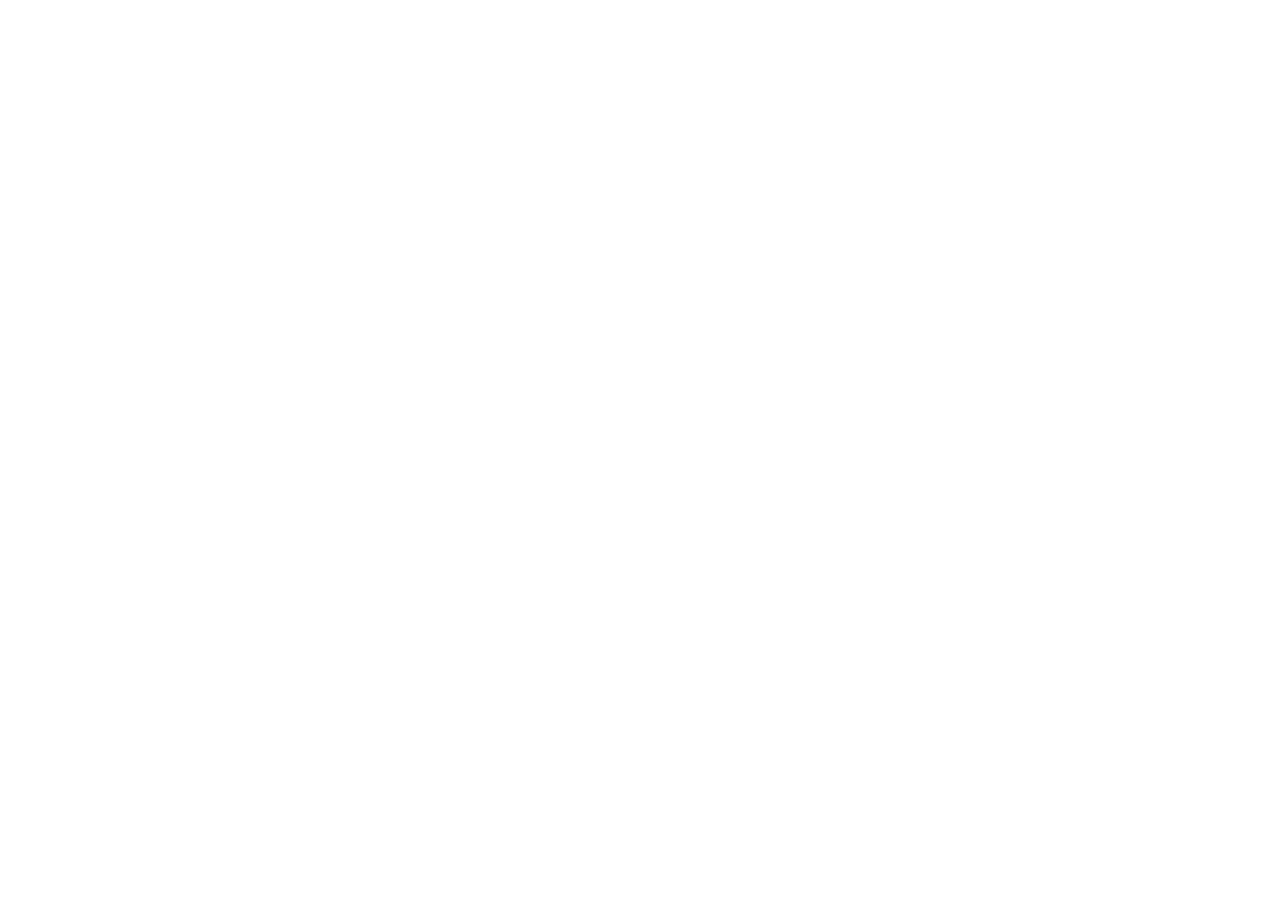
==== static/js/index.html @ 3be972c4 "first commit" ====
<!DOCTYPE html>
<html>
  <head>
    <title>Adam's Multiplayer Game</title>
    <link rel='stylesheet' href='css/main.css' type='text/css' />
    <!--
    <script src="/socket.io/socket.io.js"></script>
    <script src="jquery-1.7.1.min.js"></script>
    <script src="md5-min.js"></script>
    <script src="main.js"></script>
    <script>
      var socket = io.connect('http://216.37.112.16');
      socket.on('news', function (data) {
        console.log(data);
        socket.emit('my other event', { my: 'data' });
      });
    </script>
    -->
    <script data-main="js/app" src="js/require.js"></script>
  </head>
</html>
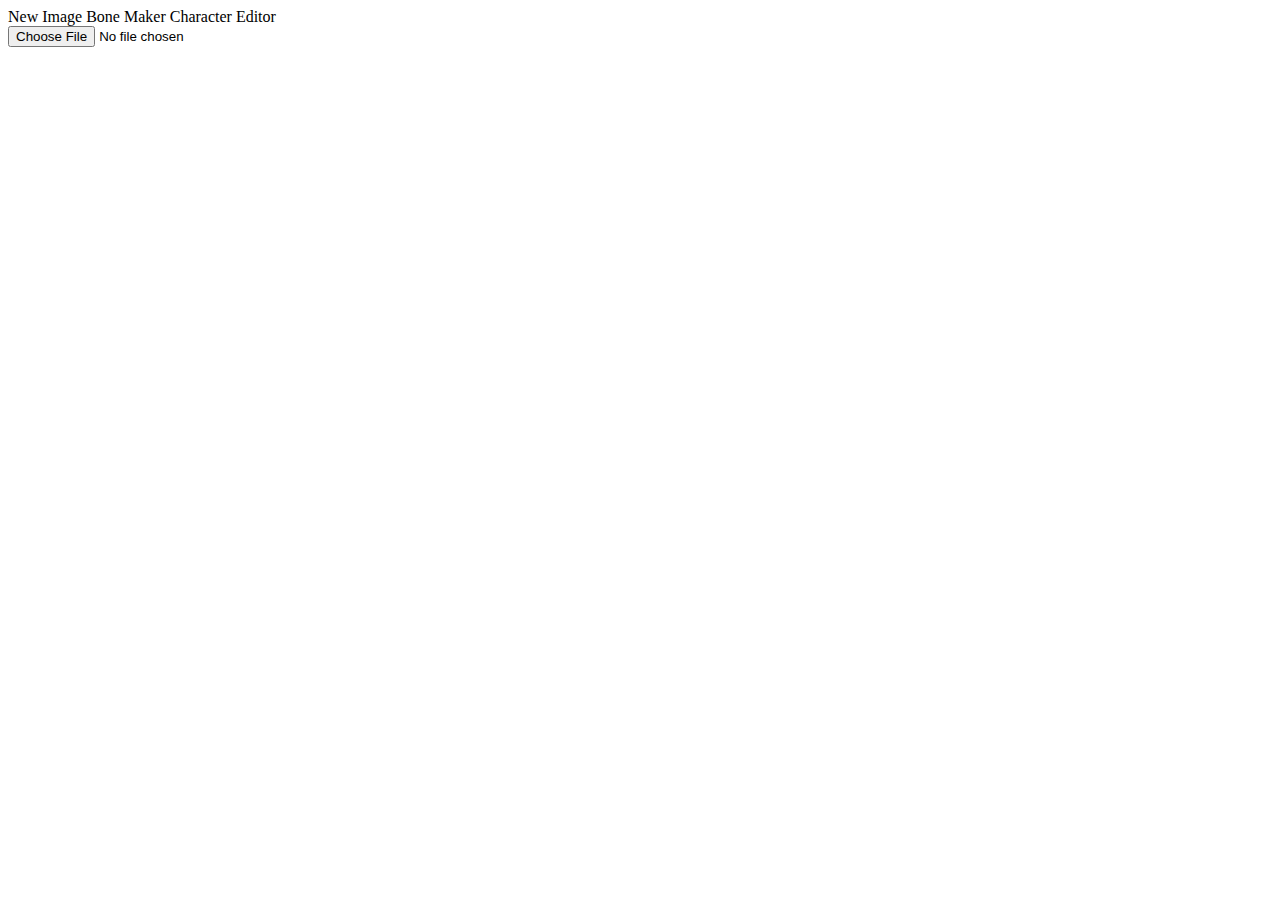
==== commit aca3bf55: "some changes" ====
--- a/static/js/index.html
+++ b/static/js/index.html
@@ -18,4 +18,30 @@
     -->
     <script data-main="js/app" src="js/require.js"></script>
   </head>
+  <body>
+  	<div id='main_menu'>
+  		<span>New Image</span>
+  		<span>Bone Maker</span>
+  		<span>Character Editor</span>
+  	</div>
+  	<div id='Image Uploader'>
+  		<input type="file" id='image_upload' />
+  	</div>
+  	<div id='bone_maker'>
+  		<canvas id='bone_canvas' />
+  		<div id='bone_menu'><span>New Node</span><select><option>Load Skeleton</option></select></div>
+  		<div id='bone_node'>
+  			<div id='bone_center' />
+  			<div id='node_menu'>
+  				<div class='bone_menu_item' id='new_child'>Add Child</div>
+  				<div class='bone_menu_item' id='change_parent'>Change Parent</div>
+  				<div class='bone_menu_item' id='delete_node'>Delete</div>
+  			</div>
+  		</div>
+  		<div id='bone_div' />
+  	</div>
+  	<div id='character_editor'>
+  		
+  	</div>
+  </body>
 </html>
